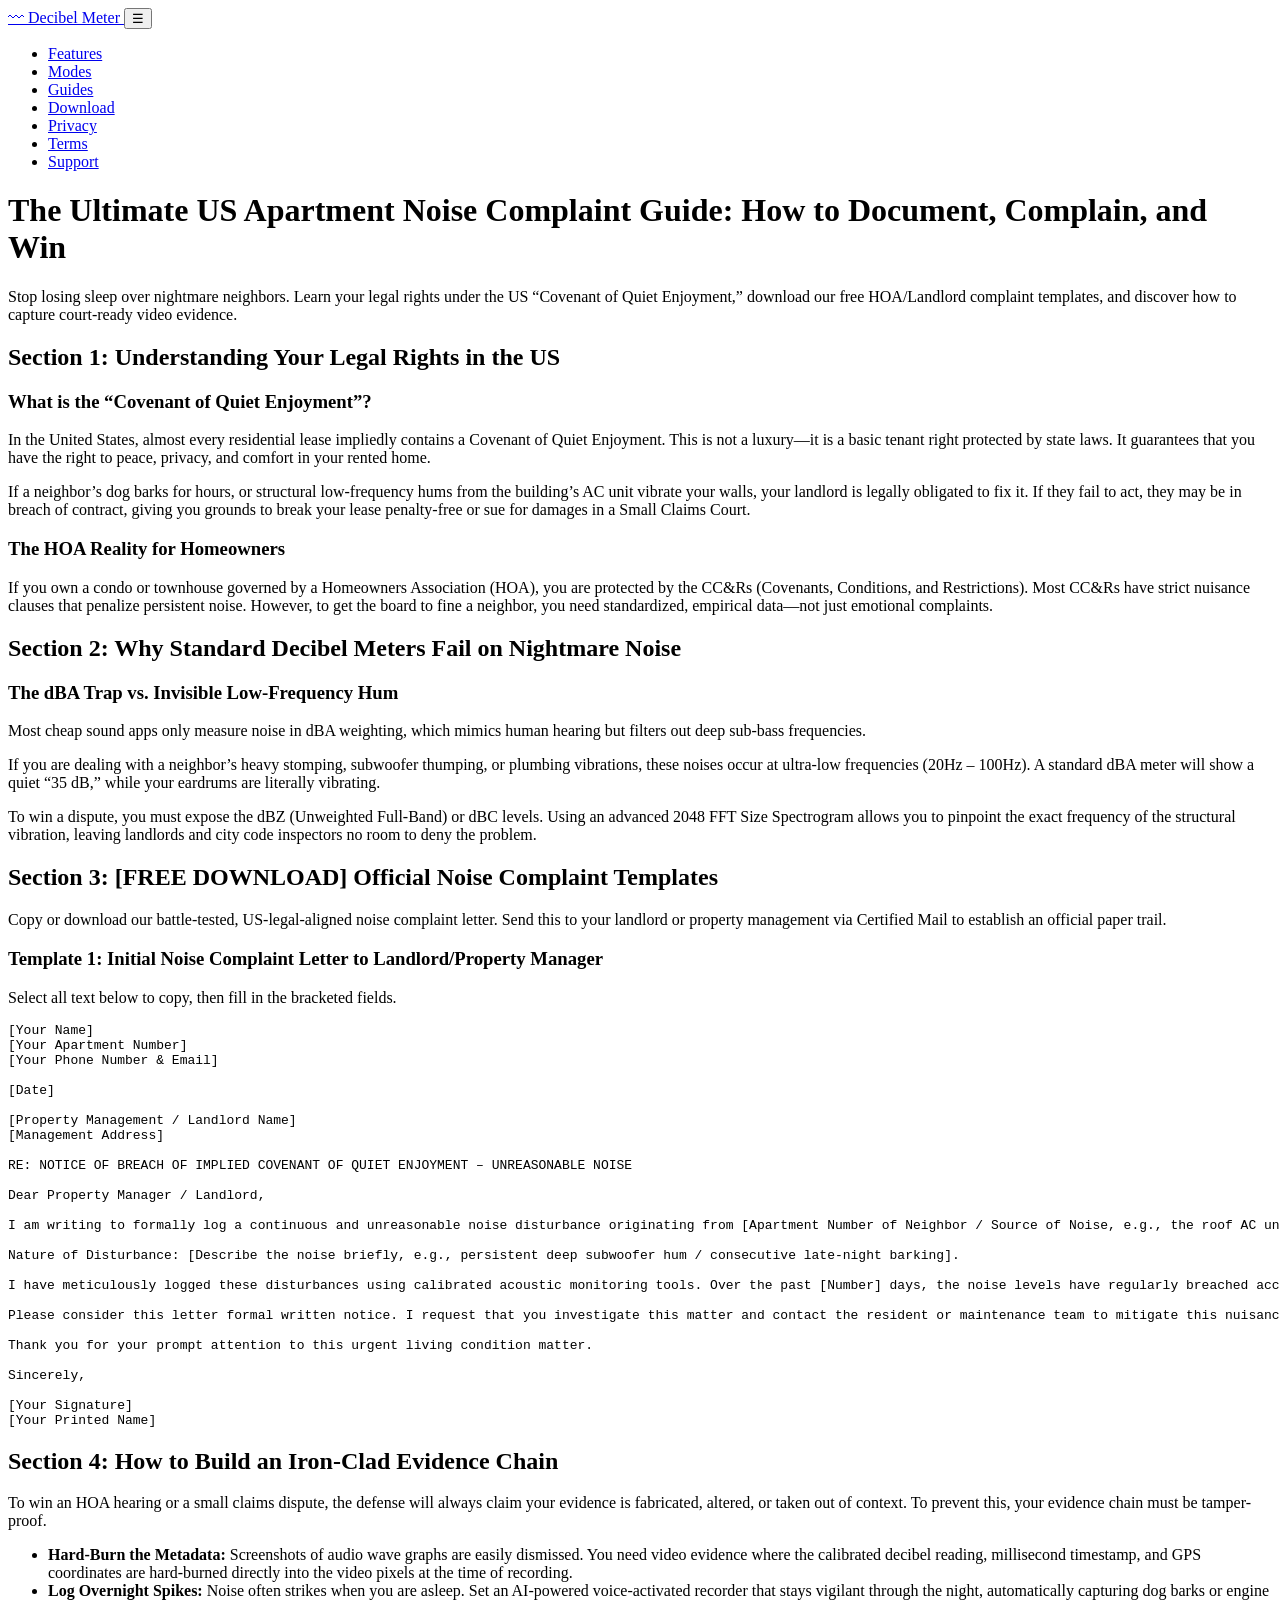
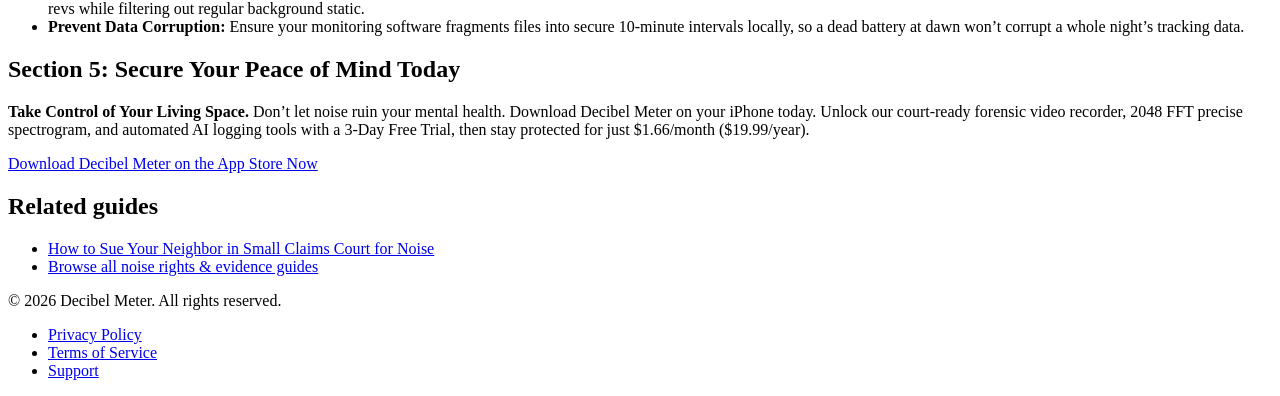
==== website/apartment-noise-complaint-guide/index.html @ 593b5be1 "增加页面内容" ====
<!DOCTYPE html>
<html lang="en">
<head>
  <meta charset="UTF-8">
  <meta name="viewport" content="width=device-width, initial-scale=1.0">
  <link rel="canonical" href="https://www.decibelmeterpro.com/apartment-noise-complaint-guide/" />
  <meta name="apple-itunes-app" content="app-id=6779128095">
  <meta name="description" content="US apartment noise complaint guide: quiet enjoyment rights, free landlord letter templates, dBZ/dBC evidence tips, and court-ready video documentation.">
  <title>The Ultimate US Apartment Noise Complaint Guide | Decibel Meter</title>
  <script type="application/ld+json">
  {
    "@context": "https://schema.org",
    "@type": "Article",
    "headline": "The Ultimate US Apartment Noise Complaint Guide: How to Document, Complain, and Win",
    "description": "Stop losing sleep over nightmare neighbors. Learn your legal rights under the US Covenant of Quiet Enjoyment, download free HOA/Landlord complaint templates, and capture court-ready video evidence.",
    "author": {
      "@type": "Organization",
      "name": "Decibel Meter"
    },
    "publisher": {
      "@type": "Organization",
      "name": "Decibel Meter"
    },
    "mainEntityOfPage": {
      "@type": "WebPage",
      "@id": "https://www.decibelmeterpro.com/apartment-noise-complaint-guide/"
    }
  }
  </script>
  <link rel="stylesheet" href="/assets/css/style.css">
</head>
<body>
  <header class="site-header">
    <div class="container header-inner">
      <a href="/" class="logo">
        <span class="logo-icon" aria-hidden="true">〰</span>
        Decibel Meter
      </a>
      <button class="menu-toggle" type="button" aria-label="Open menu">☰</button>
      <nav>
        <ul class="nav-links">
          <li><a href="/#features">Features</a></li>
          <li><a href="/#modes">Modes</a></li>
          <li><a href="/knowledge/">Guides</a></li>
          <li><a href="/#download">Download</a></li>
          <li><a href="/privacy.html">Privacy</a></li>
          <li><a href="/terms.html">Terms</a></li>
          <li><a href="/support.html">Support</a></li>
        </ul>
      </nav>
    </div>
  </header>

  <main>
    <div class="container page-hero">
      <h1>The Ultimate US Apartment Noise Complaint Guide: How to Document, Complain, and Win</h1>
      <p>Stop losing sleep over nightmare neighbors. Learn your legal rights under the US &ldquo;Covenant of Quiet Enjoyment,&rdquo; download our free HOA/Landlord complaint templates, and discover how to capture court-ready video evidence.</p>
    </div>

    <div class="container prose prose-wide">
      <h2>Section 1: Understanding Your Legal Rights in the US</h2>

      <h3>What is the &ldquo;Covenant of Quiet Enjoyment&rdquo;?</h3>
      <p>
        In the United States, almost every residential lease impliedly contains a Covenant of Quiet Enjoyment.
        This is not a luxury&mdash;it is a basic tenant right protected by state laws. It guarantees that you have
        the right to peace, privacy, and comfort in your rented home.
      </p>
      <p>
        If a neighbor&rsquo;s dog barks for hours, or structural low-frequency hums from the building&rsquo;s AC unit
        vibrate your walls, your landlord is legally obligated to fix it. If they fail to act, they may be in breach
        of contract, giving you grounds to break your lease penalty-free or sue for damages in a Small Claims Court.
      </p>

      <h3>The HOA Reality for Homeowners</h3>
      <p>
        If you own a condo or townhouse governed by a Homeowners Association (HOA), you are protected by the
        CC&amp;Rs (Covenants, Conditions, and Restrictions). Most CC&amp;Rs have strict nuisance clauses that penalize
        persistent noise. However, to get the board to fine a neighbor, you need standardized, empirical data&mdash;not
        just emotional complaints.
      </p>

      <h2>Section 2: Why Standard Decibel Meters Fail on Nightmare Noise</h2>

      <h3>The dBA Trap vs. Invisible Low-Frequency Hum</h3>
      <p>
        Most cheap sound apps only measure noise in dBA weighting, which mimics human hearing but filters out deep
        sub-bass frequencies.
      </p>
      <p>
        If you are dealing with a neighbor&rsquo;s heavy stomping, subwoofer thumping, or plumbing vibrations, these noises
        occur at ultra-low frequencies (20Hz &ndash; 100Hz). A standard dBA meter will show a quiet &ldquo;35 dB,&rdquo; while
        your eardrums are literally vibrating.
      </p>
      <p>
        To win a dispute, you must expose the dBZ (Unweighted Full-Band) or dBC levels. Using an advanced 2048 FFT
        Size Spectrogram allows you to pinpoint the exact frequency of the structural vibration, leaving landlords and
        city code inspectors no room to deny the problem.
      </p>

      <h2>Section 3: [FREE DOWNLOAD] Official Noise Complaint Templates</h2>
      <p>
        Copy or download our battle-tested, US-legal-aligned noise complaint letter. Send this to your landlord or
        property management via Certified Mail to establish an official paper trail.
      </p>

      <h3>Template 1: Initial Noise Complaint Letter to Landlord/Property Manager</h3>
      <p class="template-hint">Select all text below to copy, then fill in the bracketed fields.</p>
      <pre class="letter-template">[Your Name]
[Your Apartment Number]
[Your Phone Number &amp; Email]

[Date]

[Property Management / Landlord Name]
[Management Address]

RE: NOTICE OF BREACH OF IMPLIED COVENANT OF QUIET ENJOYMENT – UNREASONABLE NOISE

Dear Property Manager / Landlord,

I am writing to formally log a continuous and unreasonable noise disturbance originating from [Apartment Number of Neighbor / Source of Noise, e.g., the roof AC unit]. This noise is actively interfering with my health, sleep, and my right to the implied Covenant of Quiet Enjoyment under state law.

Nature of Disturbance: [Describe the noise briefly, e.g., persistent deep subwoofer hum / consecutive late-night barking].

I have meticulously logged these disturbances using calibrated acoustic monitoring tools. Over the past [Number] days, the noise levels have regularly breached acceptable residential thresholds, peaking at [Peak dB] dB and averaging [Avg dB] dB during designated quiet hours.

Please consider this letter formal written notice. I request that you investigate this matter and contact the resident or maintenance team to mitigate this nuisance within five (5) business days. I have archived comprehensive video and audio logs of these infractions should you require empirical verification.

Thank you for your prompt attention to this urgent living condition matter.

Sincerely,

[Your Signature]
[Your Printed Name]</pre>

      <h2>Section 4: How to Build an Iron-Clad Evidence Chain</h2>
      <p>
        To win an HOA hearing or a small claims dispute, the defense will always claim your evidence is fabricated,
        altered, or taken out of context. To prevent this, your evidence chain must be tamper-proof.
      </p>
      <ul>
        <li><strong>Hard-Burn the Metadata:</strong> Screenshots of audio wave graphs are easily dismissed. You need video evidence where the calibrated decibel reading, millisecond timestamp, and GPS coordinates are hard-burned directly into the video pixels at the time of recording.</li>
        <li><strong>Log Overnight Spikes:</strong> Noise often strikes when you are asleep. Set an AI-powered voice-activated recorder that stays vigilant through the night, automatically capturing dog barks or engine revs while filtering out regular background static.</li>
        <li><strong>Prevent Data Corruption:</strong> Ensure your monitoring software fragments files into secure 10-minute intervals locally, so a dead battery at dawn won&rsquo;t corrupt a whole night&rsquo;s tracking data.</li>
      </ul>

      <h2>Section 5: Secure Your Peace of Mind Today</h2>
      <div class="cta-inline">
        <p>
          <strong>Take Control of Your Living Space.</strong> Don&rsquo;t let noise ruin your mental health. Download
          Decibel Meter on your iPhone today. Unlock our court-ready forensic video recorder, 2048 FFT precise
          spectrogram, and automated AI logging tools with a 3-Day Free Trial, then stay protected for just
          $1.66/month ($19.99/year).
        </p>
        <a href="https://apps.apple.com/app/id6779128095" class="btn btn-primary">Download Decibel Meter on the App Store Now</a>
      </div>

      <div class="related-guides">
        <h2>Related guides</h2>
        <ul>
          <li><a href="/knowledge/how-to-sue-neighbor-small-claims-court-noise/">How to Sue Your Neighbor in Small Claims Court for Noise</a></li>
          <li><a href="/knowledge/">Browse all noise rights &amp; evidence guides</a></li>
        </ul>
      </div>
    </div>
  </main>

  <footer class="site-footer">
    <div class="container footer-inner">
      <p class="copyright">© 2026 Decibel Meter. All rights reserved.</p>
      <ul class="footer-links">
        <li><a href="/privacy.html">Privacy Policy</a></li>
        <li><a href="/terms.html">Terms of Service</a></li>
        <li><a href="/support.html">Support</a></li>
      </ul>
    </div>
  </footer>

  <script src="/assets/js/main.js"></script>
</body>
</html>
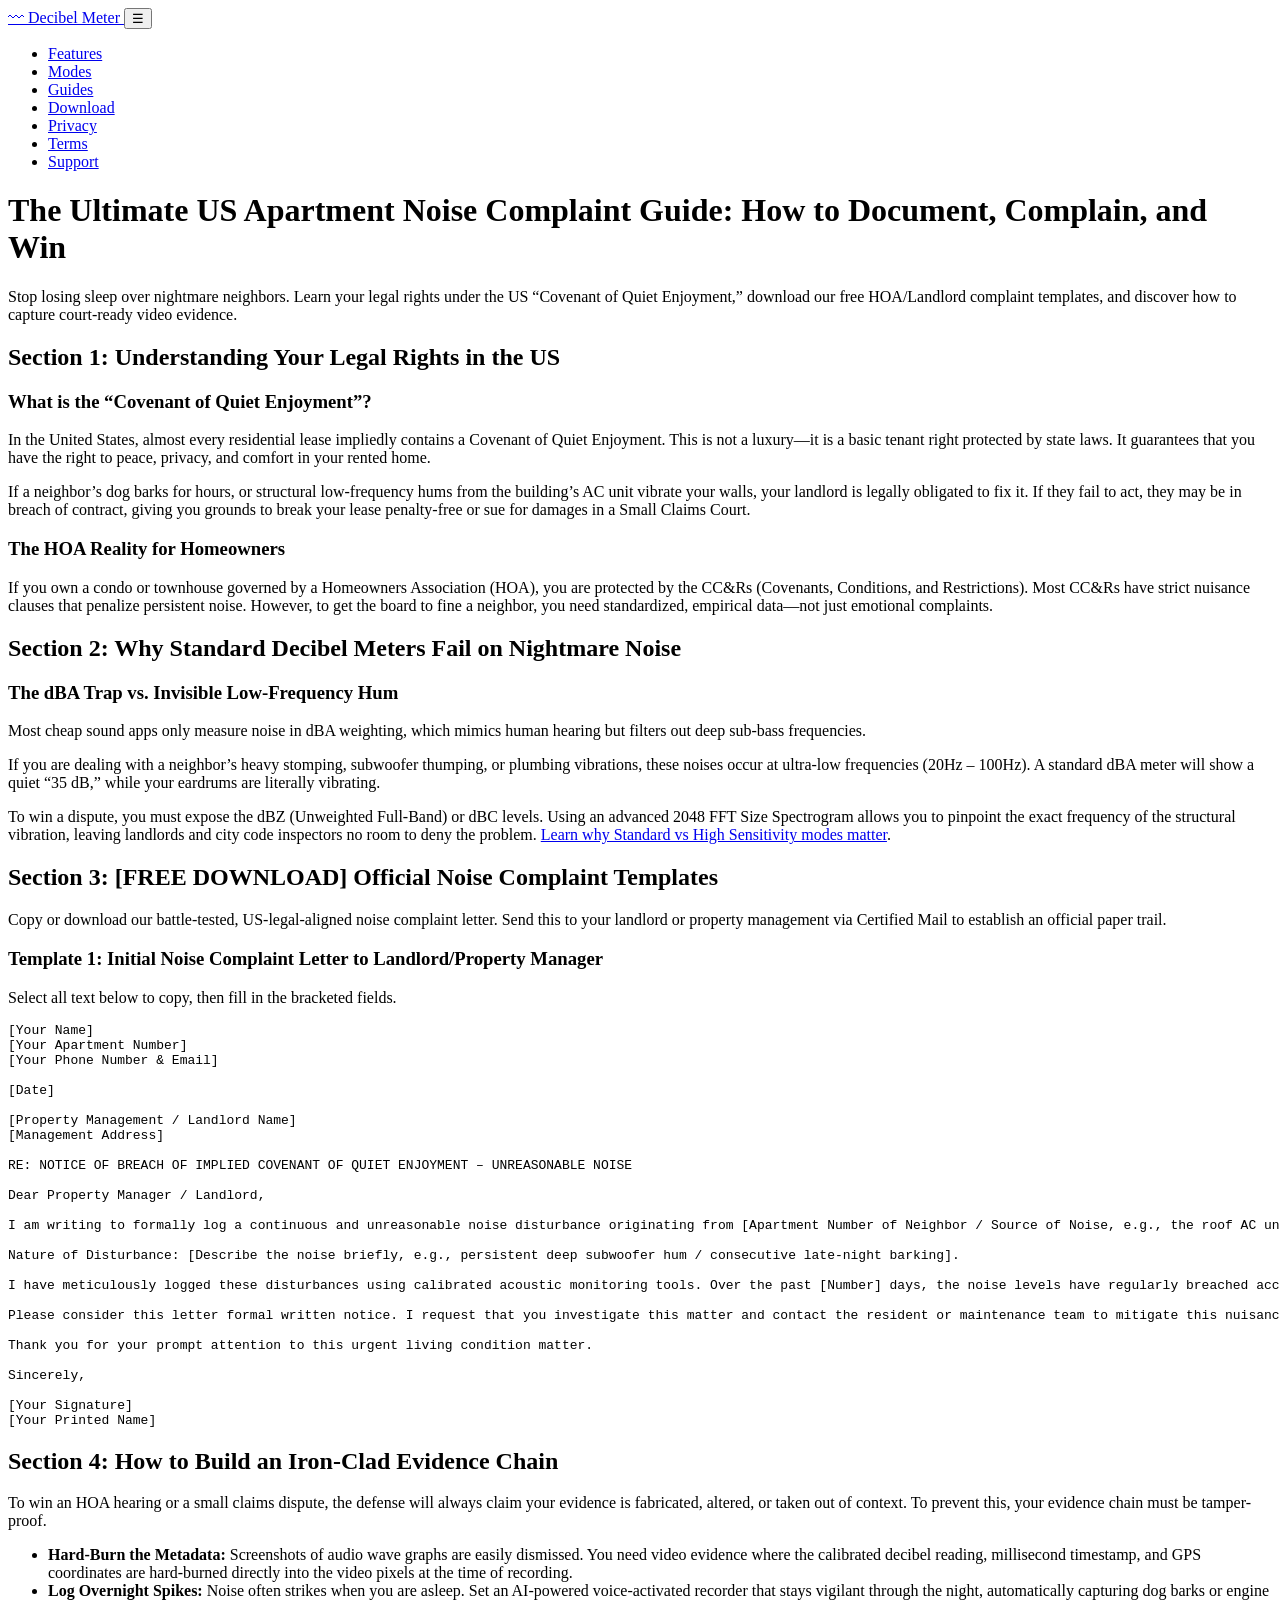
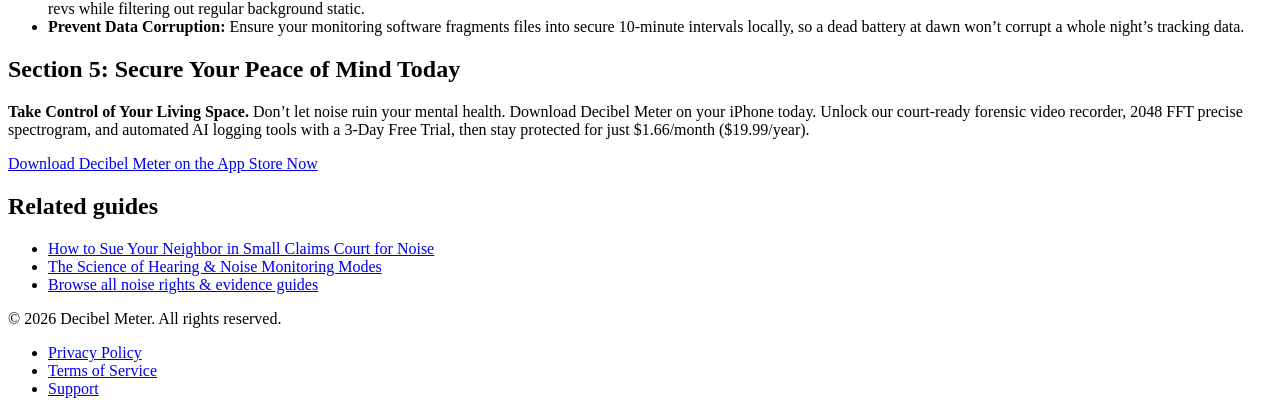
==== commit 31efc5c7: "增加网站内容" ====
--- a/website/apartment-noise-complaint-guide/index.html
+++ b/website/apartment-noise-complaint-guide/index.html
@@ -96,6 +96,7 @@
         To win a dispute, you must expose the dBZ (Unweighted Full-Band) or dBC levels. Using an advanced 2048 FFT
         Size Spectrogram allows you to pinpoint the exact frequency of the structural vibration, leaving landlords and
         city code inspectors no room to deny the problem.
+        <a href="/knowledge/science-of-hearing-and-noise-monitoring/">Learn why Standard vs High Sensitivity modes matter</a>.
       </p>
 
       <h2>Section 3: [FREE DOWNLOAD] Official Noise Complaint Templates</h2>
@@ -160,6 +161,7 @@
         <h2>Related guides</h2>
         <ul>
           <li><a href="/knowledge/how-to-sue-neighbor-small-claims-court-noise/">How to Sue Your Neighbor in Small Claims Court for Noise</a></li>
+          <li><a href="/knowledge/science-of-hearing-and-noise-monitoring/">The Science of Hearing &amp; Noise Monitoring Modes</a></li>
           <li><a href="/knowledge/">Browse all noise rights &amp; evidence guides</a></li>
         </ul>
       </div>
